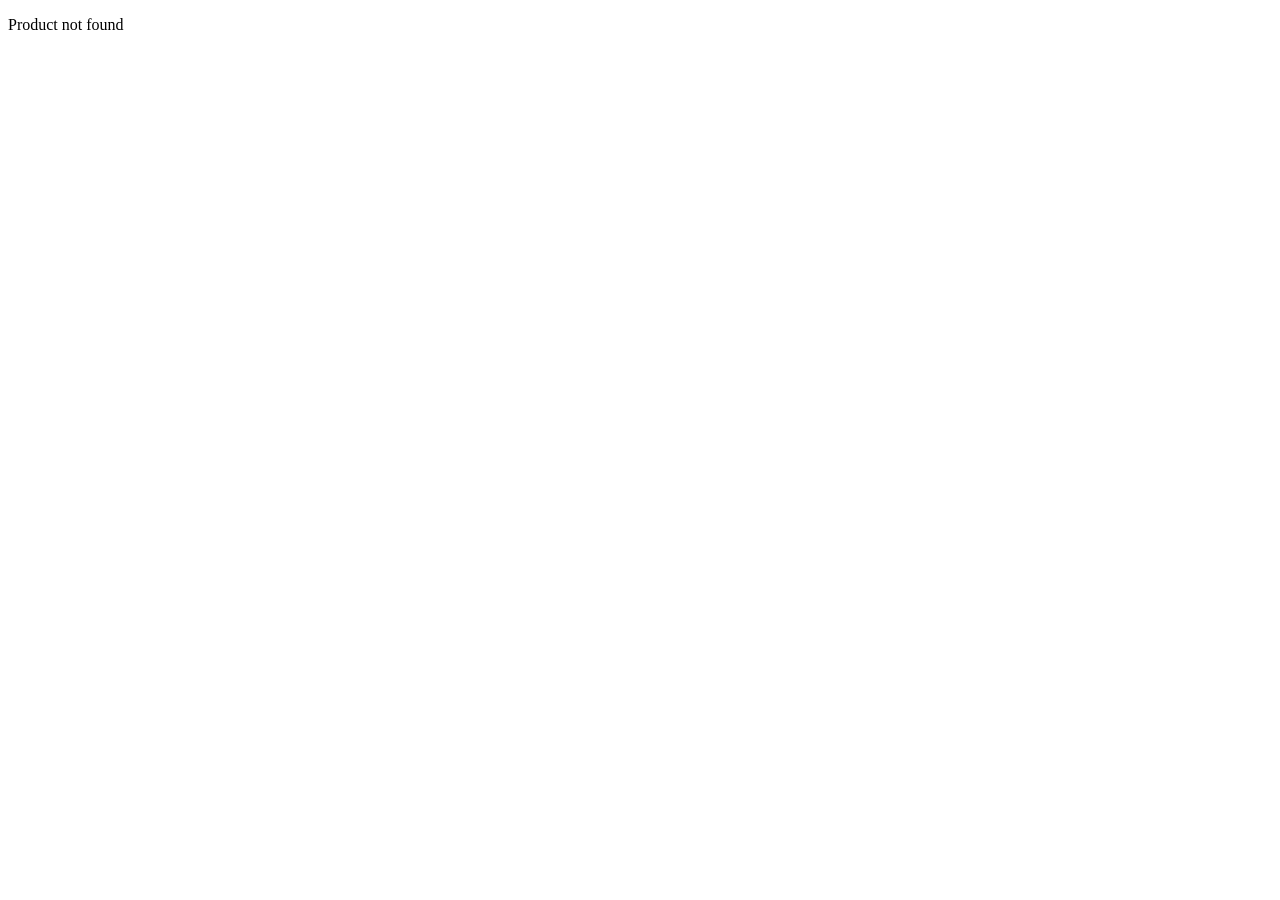
==== coustomerSide/singleProduct/product.html @ 0242a382 "setting up single product page" ====
<!DOCTYPE html>
<html lang="en">
<head>
  <meta charset="UTF-8">
  <title>Product Details</title>
  <link rel="stylesheet" href="productStyle.css">
</head>
<body>
  <div id="product-container"></div>

  <script type="module" src="./ProductPage.js"></script>
</body>
</html>
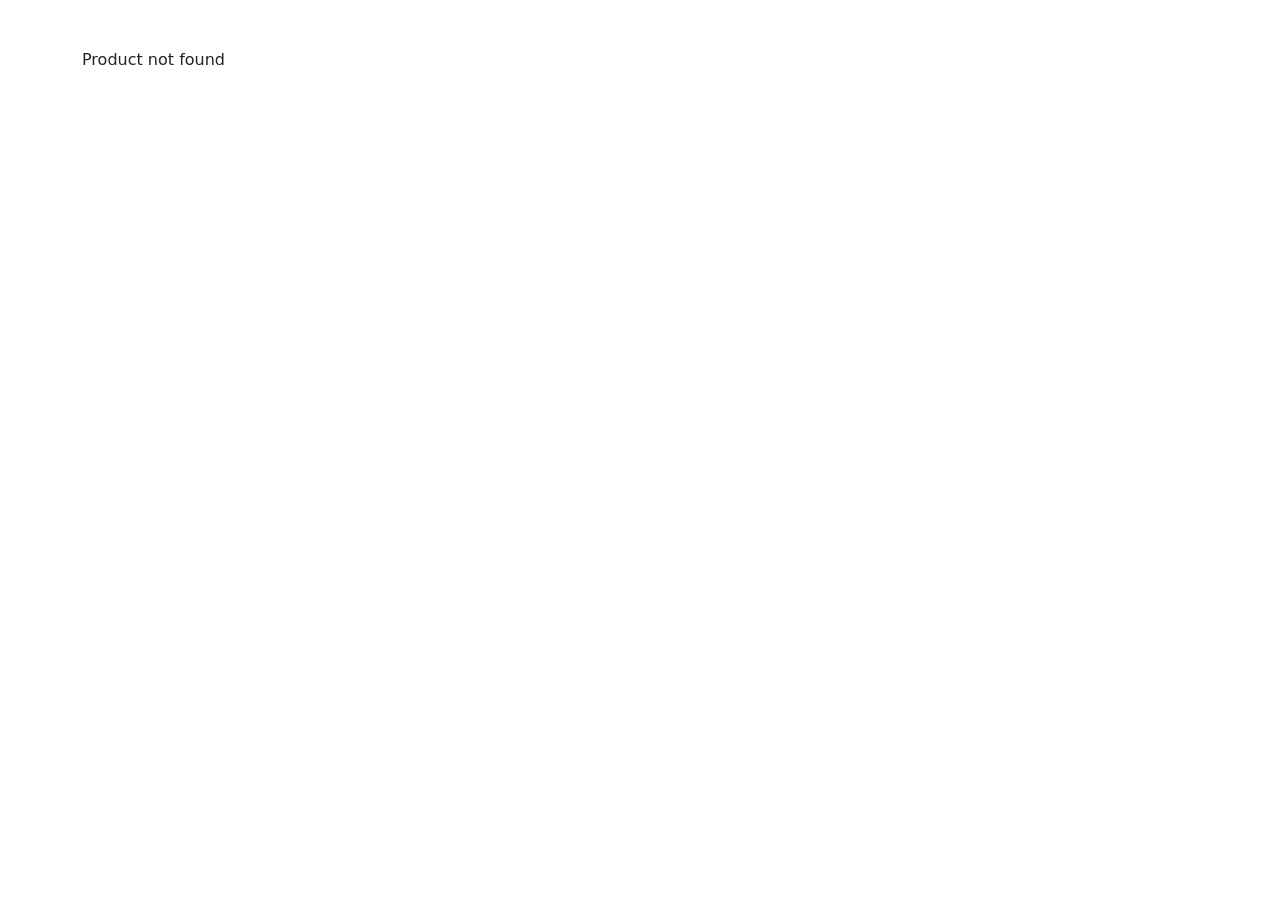
==== commit 48f32c61: "update single product page" ====
--- a/coustomerSide/singleProduct/product.html
+++ b/coustomerSide/singleProduct/product.html
@@ -1,13 +1,33 @@
 <!DOCTYPE html>
 <html lang="en">
+
 <head>
   <meta charset="UTF-8">
   <title>Product Details</title>
+  <link href="https://cdn.jsdelivr.net/npm/bootstrap@5.3.2/dist/css/bootstrap.min.css" rel="stylesheet">
+  <link rel="stylesheet" href="https://cdnjs.cloudflare.com/ajax/libs/font-awesome/6.5.0/css/all.min.css">
   <link rel="stylesheet" href="productStyle.css">
 </head>
+
 <body>
-  <div id="product-container"></div>
+  <div class="container my-5">
+    <div id="product-container"></div>
+  </div>
+  <!-- Toast Container -->
+  <div class="position-fixed top-0 end-0 p-4" style="z-index: 9999">
+    <div id="liveToast" class="toast align-items-center text-bg-dark border-0" role="alert" aria-live="assertive"
+      aria-atomic="true">
+      <div class="d-flex">
+        <div class="toast-body" id="toastMessage">
+          <!-- Message goes here -->
+        </div>
+        <button type="button" class="btn-close btn-close-white me-2 m-auto" data-bs-dismiss="toast"></button>
+      </div>
+    </div>
+  </div>
 
+  <script src="https://cdn.jsdelivr.net/npm/bootstrap@5.3.2/dist/js/bootstrap.bundle.min.js"></script>
   <script type="module" src="./ProductPage.js"></script>
 </body>
-</html>
+
+</html>
--- a/coustomerSide/singleProduct/productStyle.css
+++ b/coustomerSide/singleProduct/productStyle.css
@@ -0,0 +1,45 @@
+.price {
+  font-size: 1.5rem;
+  font-weight: bold;
+  color: #b12704;
+}
+
+.old-price {
+  text-decoration: line-through;
+  color: #888;
+  margin-left: 10px;
+  font-size: 1rem;
+}
+
+.discount {
+  color: green;
+  font-weight: bold;
+}
+
+.sizes span, .colors span {
+  display: inline-block;
+  padding: 5px 12px;
+  margin: 5px;
+  border: 1px solid #ccc;
+  border-radius: 8px;
+  cursor: pointer;
+}
+
+.sizes span:hover, .colors span:hover {
+  border-color: #000;
+}
+
+.btn-cart {
+  margin-top: 1rem;
+  font-size: 1.1rem;
+}
+
+#backToCatalogBtn{
+  margin-left: 10px;
+  background-color: #e7f3e7;
+  transition: all 0.4s ease;
+}
+
+#backToCatalogBtn:hover{
+  background-color: #ccc8c8;
+}
